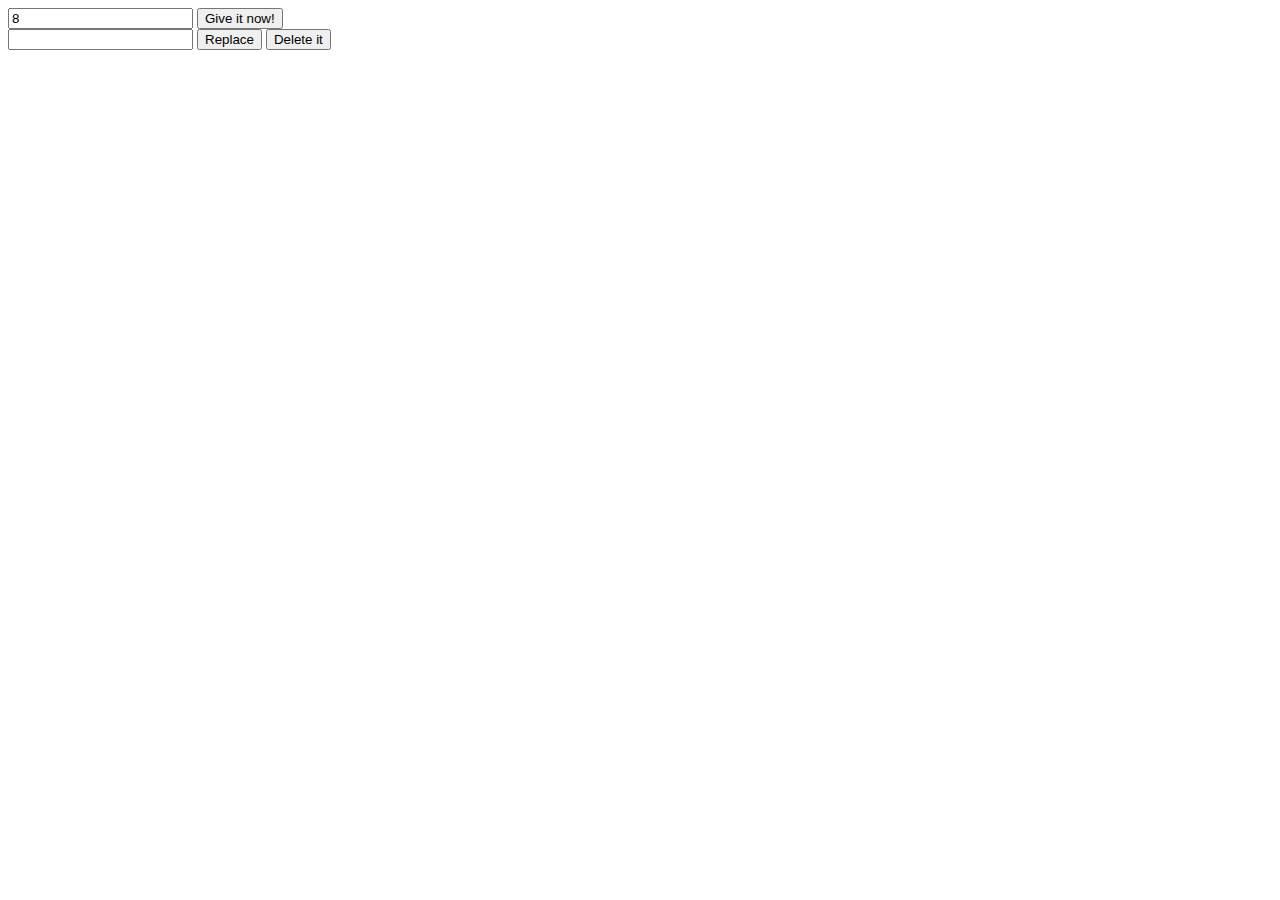
==== scheduler/public/index.html @ cf71e1a8 "initial add some sample code for cherrypy scheduler" ====
<!DOCTYPE html>
<html>
   <head>
     <link href="/static/css/style.css" rel="stylesheet">
     <script src="http://code.jquery.com/jquery-2.0.3.min.js"></script>
     <script type="text/javascript">
       $(document).ready(function() {

         $("#generate-string").click(function(e) {
           $.post("/generator", {"length": $("input[name='length']").val()})
            .done(function(string) {
               $("#the-string").show();
               $("#the-string input").val(string);
            });
           e.preventDefault();
         });

         $("#replace-string").click(function(e) {
           $.ajax({
              type: "PUT",
              url: "/generator",
              data: {"another_string": $("#the-string").val()}
           })
           .done(function() {
              alert("Replaced!");
           });
           e.preventDefault();
         });

         $("#delete-string").click(function(e) {
           $.ajax({
              type: "DELETE",
              url: "/generator"
           })
           .done(function() {
              $("#the-string").hide();
           });
           e.preventDefault();
         });

       });
     </script>
   </head>
   <body>
     <input type="text" value="8" name="length" />
     <button id="generate-string">Give it now!</button>
     <div id="the-string">
         <input type="text" />
         <button id="replace-string">Replace</button>
         <button id="delete-string">Delete it</button>
     </div>
   </body>
</html>
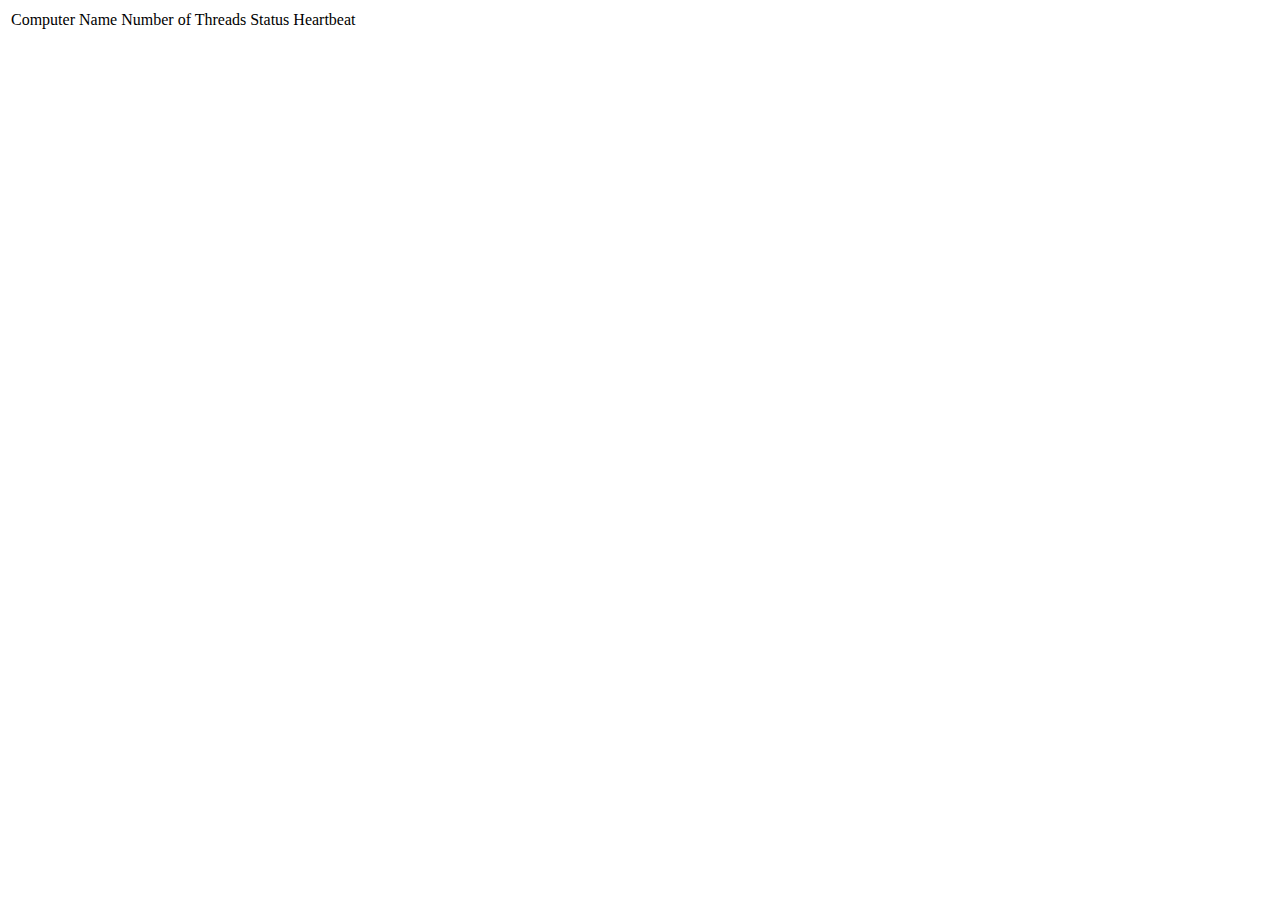
==== commit 418f14f0: "More work on scheduler. Basic ProcessNode web service is working" ====
--- a/scheduler/public/index.html
+++ b/scheduler/public/index.html
@@ -6,6 +6,32 @@
      <script type="text/javascript">
        $(document).ready(function() {
 
+
+         $.get( "/process_node", function( data ) {
+           var $table = $("#process_node_table");
+           $.each(data, function(idx, item){
+             //alert(item)
+
+/*
+$.each(item, function(idx, col){
+alert(col)
+})
+*/
+
+           //$table.append( $("<tr>").text( item ) );
+           var $tr = $("<tr>");
+           $.each(item, function(idx2, col){
+             $tr.append( $("<td>").text(col))
+           })
+           $table.append( $tr);
+
+
+//             var arr = item.split(",");
+ //            alert(arr[0])
+  //           $table.append( "<tr><td>"+ arr[0]+ "</td> </tr>"  );
+           })
+         } , "json" );
+/*
          $("#generate-string").click(function(e) {
            $.post("/generator", {"length": $("input[name='length']").val()})
             .done(function(string) {
@@ -38,10 +64,24 @@
            e.preventDefault();
          });
 
+       setInterval(function(){
+           $.ajax({ url: "/process_node", success: function(data){
+           //Update your dashboard gauge
+           //salesGauge.setValue(data.value);
+           }, dataType: "json"});
+       }, 30000);
+
+*/
        });
      </script>
    </head>
    <body>
+     <div id="process_nodes_div">
+         <table id="process_node_table">
+           <tr> <td> Computer Name </td> <td> Number of Threads </td> <td> Status </td> <td> Heartbeat </td> </tr>
+         </table>
+     </div>
+<!--
      <input type="text" value="8" name="length" />
      <button id="generate-string">Give it now!</button>
      <div id="the-string">
@@ -49,5 +89,6 @@
          <button id="replace-string">Replace</button>
          <button id="delete-string">Delete it</button>
      </div>
+-->
    </body>
 </html>
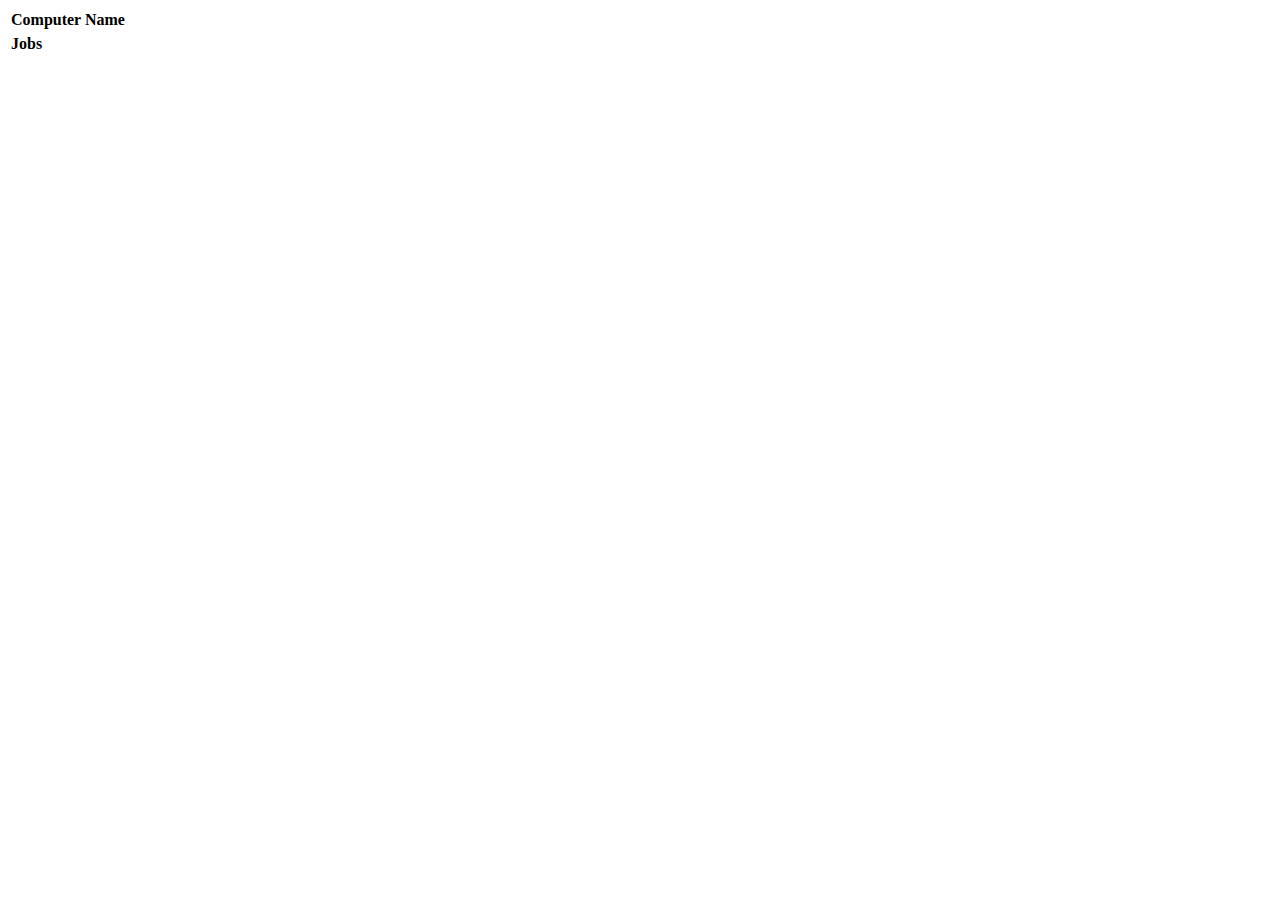
==== commit 8e9e3669: "updates to jquery so it polls process_node data" ====
--- a/scheduler/public/index.html
+++ b/scheduler/public/index.html
@@ -1,36 +1,42 @@
 <!DOCTYPE html>
 <html>
-   <head>
-     <link href="/static/css/style.css" rel="stylesheet">
-     <script src="http://code.jquery.com/jquery-2.0.3.min.js"></script>
-     <script type="text/javascript">
-       $(document).ready(function() {
+  <head>
+    <link href="/static/css/style.css" rel="stylesheet">
+    <script src="http://code.jquery.com/jquery-2.0.3.min.js"></script>
+    <script type="text/javascript">
+      $(document).ready(function() {
+        $.get( "/process_node", function( data ) {
+          var $table = $("#process_node_table");
+          $.each(data, function(idx, item){
+            var $tr = $("<tr id='data_entry'>");
+            $.each(item, function(key, col){
+              $tr.append( $("<td>").text(col))
+            })
+          $table.append( $tr);
+          })
+        } , "json" );
 
 
-         $.get( "/process_node", function( data ) {
-           var $table = $("#process_node_table");
-           $.each(data, function(idx, item){
-             //alert(item)
+      $('.header').click(function(){
+        $(this).toggleClass('expand').nextUntil('tr.header').slideToggle(100);
+      });
 
 /*
-$.each(item, function(idx, col){
-alert(col)
-})
+      setInterval(function(){
+        $.ajax({ url: "/process_node", success: function(data){
+          var $table = $("#process_node_table");
+          $table.empty();
+          $.each(data, function(idx, item){
+            var $tr = $("<tr id='data_entry'>");
+            $.each(item, function(key, col){
+              $tr.append( $("<td>").text(col))
+            })
+          $table.append( $tr);
+          })
+          
+          }, dataType: "json"});
+      }, 3000);
 */
-
-           //$table.append( $("<tr>").text( item ) );
-           var $tr = $("<tr>");
-           $.each(item, function(idx2, col){
-             $tr.append( $("<td>").text(col))
-           })
-           $table.append( $tr);
-
-
-//             var arr = item.split(",");
- //            alert(arr[0])
-  //           $table.append( "<tr><td>"+ arr[0]+ "</td> </tr>"  );
-           })
-         } , "json" );
 /*
          $("#generate-string").click(function(e) {
            $.post("/generator", {"length": $("input[name='length']").val()})
@@ -64,12 +70,6 @@
            e.preventDefault();
          });
 
-       setInterval(function(){
-           $.ajax({ url: "/process_node", success: function(data){
-           //Update your dashboard gauge
-           //salesGauge.setValue(data.value);
-           }, dataType: "json"});
-       }, 30000);
 
 */
        });
@@ -78,7 +78,15 @@
    <body>
      <div id="process_nodes_div">
          <table id="process_node_table">
-           <tr> <td> Computer Name </td> <td> Number of Threads </td> <td> Status </td> <td> Heartbeat </td> </tr>
+         <!--  <tr class="header expand"> <th> <span class="sign">  <td> Computer Name </td> <td> Number of Threads </td> <td> Status </td> <td> Heartbeat </td> </span>  </th> </tr> -->
+           <tr class="header expand"> <th colsnap="4"> <span class="sign"> </snap> Computer Name  </th> </tr>
+           
+         </table>
+     </div>
+     <div id="jobs_div">
+         <table id="jobs_table">
+           <tr class="header expand"> <th colsnap="4"> <span class="sign"> </snap> Jobs  </th> </tr>
+           
          </table>
      </div>
 <!--
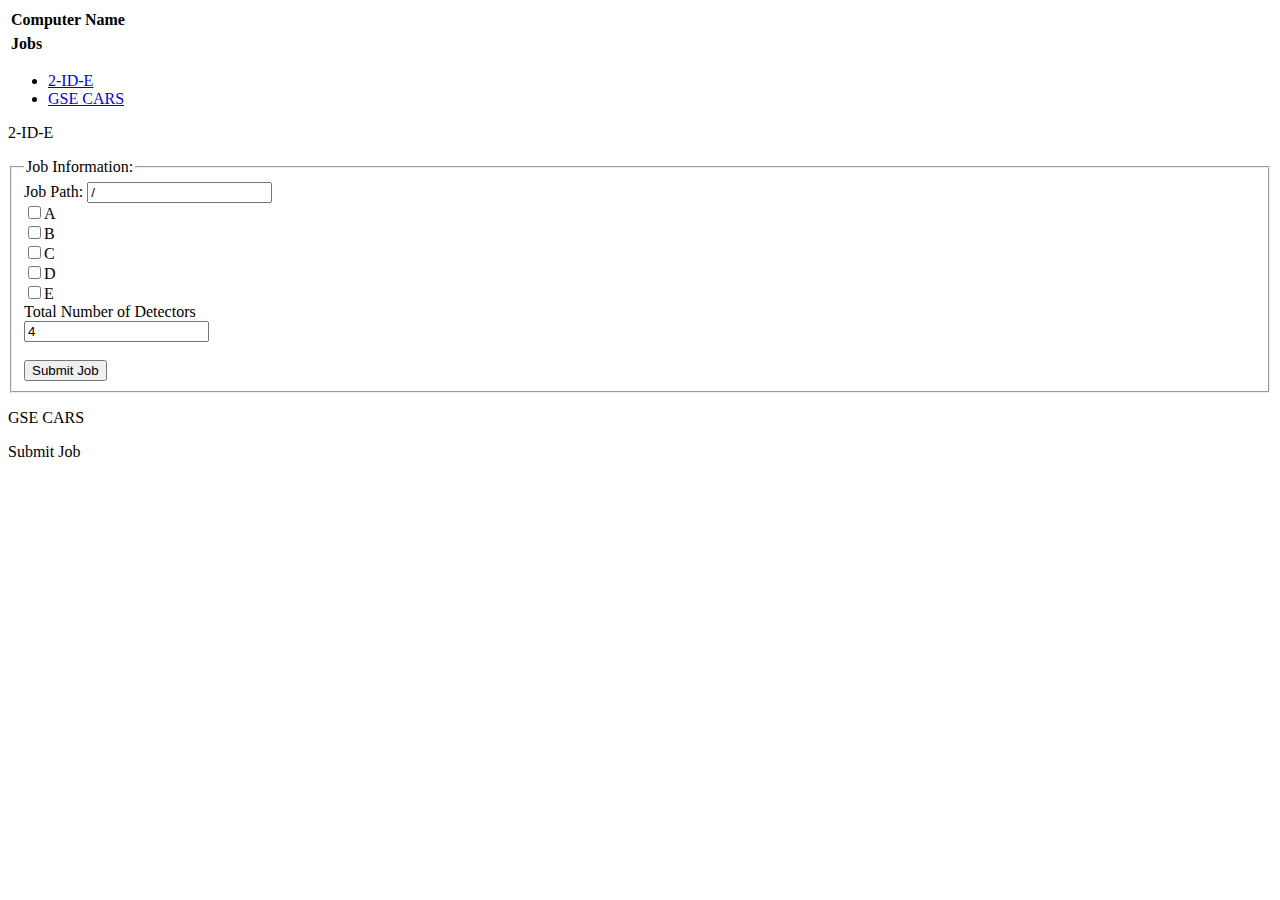
==== commit a52848ff: "added basic submit job functionality" ====
--- a/scheduler/public/index.html
+++ b/scheduler/public/index.html
@@ -4,23 +4,62 @@
     <link href="/static/css/style.css" rel="stylesheet">
     <script src="http://code.jquery.com/jquery-2.0.3.min.js"></script>
     <script type="text/javascript">
-      $(document).ready(function() {
-        $.get( "/process_node", function( data ) {
-          var $table = $("#process_node_table");
-          $.each(data, function(idx, item){
-            var $tr = $("<tr id='data_entry'>");
-            $.each(item, function(key, col){
-              $tr.append( $("<td>").text(col))
+      $(document).ready(function() 
+      {
+        //get all process nodes
+        $.ajax(
+        {
+          url:"/process_node",
+          datatype: "text",
+          success: function(data) 
+          {
+            var $table = $("#process_node_table");
+            var nodes = $.parseJSON(data);
+            nodes.forEach( function(item) 
+            {
+              var $tr = $("<tr id='data_entry'>");
+              $tr.append( $("<td>").text(item.ComputerName));
+              $tr.append( $("<td>").text(item.NumThreads));
+              $tr.append( $("<td>").text(item.Status));
+              $tr.append( $("<td>").text(item.Heartbeat));
+              $table.append( $tr);
             })
-          $table.append( $tr);
-          })
-        } , "json" );
-
+          }
+        });
+        //get all jobs
+        $.ajax(
+        {
+          url:"/job",
+          datatype: "text",
+          success: function(data) 
+          {
+            var $table = $("#job_table");
+            var nodes = $.parseJSON(data);
+            nodes.forEach( function(item) 
+            {
+              var $tr = $("<tr id='data_entry'>");
+              $tr.append( $("<td>").text(item.Id));
+              $tr.append( $("<td>").text(item.DataPath));
+              $table.append( $tr);
+            })
+          }
+        });
 
       $('.header').click(function(){
         $(this).toggleClass('expand').nextUntil('tr.header').slideToggle(100);
       });
 
+      jQuery('.tabs .tab-links a').on('click', function(e)  {
+        var currentAttrValue = jQuery(this).attr('href');
+ 
+        // Show/Hide Tabs
+        jQuery('.tabs ' + currentAttrValue).show().siblings().hide();
+ 
+        // Change/remove current tab to active
+        jQuery(this).parent('li').addClass('active').siblings().removeClass('active');
+ 
+        e.preventDefault();
+    });
 /*
       setInterval(function(){
         $.ajax({ url: "/process_node", success: function(data){
@@ -37,16 +76,21 @@
           }, dataType: "json"});
       }, 3000);
 */
+
+         $("#Btn-Submit-Job").click(function(e) {
+          $.ajax(
+          {
+            type: 'POST',
+            url:"/job",
+            contentType: 'application/json; charset=utf-8',
+            data: JSON.stringify({'MaxFilesToProc': 1, 'ProcMask': 1, 'BeamLine': '2-ID-E', 'DataPath': $("#DataPath").val(), 'Version': '1.00', 'Standards': '', 'DetectorToStartWith': 0, 'XRF_Bin': 0, 'MaxLineToProc': 11, 'DetectorElements': parseInt($("#DetectorElements").val(), 10), 'XANES_Scan': 0, 'NNLS': 0, 'QuickAndDirty': 0}),
+            datatype: "json"
+          }).done(function(d)
+                   { 
+              alert("added job");
+                   });
+         });
 /*
-         $("#generate-string").click(function(e) {
-           $.post("/generator", {"length": $("input[name='length']").val()})
-            .done(function(string) {
-               $("#the-string").show();
-               $("#the-string input").val(string);
-            });
-           e.preventDefault();
-         });
-
          $("#replace-string").click(function(e) {
            $.ajax({
               type: "PUT",
@@ -69,9 +113,9 @@
            });
            e.preventDefault();
          });
+*/
 
 
-*/
        });
      </script>
    </head>
@@ -84,11 +128,62 @@
          </table>
      </div>
      <div id="jobs_div">
-         <table id="jobs_table">
+         <table id="job_table">
            <tr class="header expand"> <th colsnap="4"> <span class="sign"> </snap> Jobs  </th> </tr>
            
          </table>
      </div>
+
+
+<div class="tabs">
+    <ul class="tab-links">
+        <li class="active"><a href="#tab1">2-ID-E</a></li>
+        <li><a href="#tab2">GSE CARS</a></li>
+    </ul>
+ 
+    <div class="tab-content">
+        <div id="tab1" class="tab active">
+            <p>2-ID-E</p>
+
+        <!--   <form> -->
+             <fieldset>
+               <legend>Job Information:</legend>
+               Job Path:
+               <input type="text" id="DataPath" value="/">
+               <br>
+               <input type="checkbox" id="analysis-type-a" value="A">A<br>
+               <input type="checkbox" id="analysis-type-b" value="B">B<br>
+               <input type="checkbox" id="analysis-type-c" value="C">C<br>
+               <input type="checkbox" id="analysis-type-d" value="D">D<br>
+               <input type="checkbox" id="analysis-tyoe-e" value="E">E<br>
+               Total Number of Detectors <br>
+               <input type="text" id="DetectorElements" value="4">
+<!--
+            version = 0
+            total_number_detectors = 1
+            max_no_processors_files = 1
+            max_no_processors_lines = 1
+            write_hdf = 0
+            quick_dirty = 0
+            xrf_bin = 0
+            nnls = 0
+            xanes_scan = 0
+            detector_to_start_with = 0
+            #default beamline to use for now is 2-id-e , we will change this in the future
+-->
+               <br><br>
+               <button id="Btn-Submit-Job">Submit Job</button>
+             </fieldset>
+      <!--     </form> -->
+         </div>
+ 
+        <div id="tab2" class="tab">
+            <p>GSE CARS</p>
+            <p>Submit Job</p>
+        </div>
+ 
+    </div>
+</div>
 <!--
      <input type="text" value="8" name="length" />
      <button id="generate-string">Give it now!</button>
